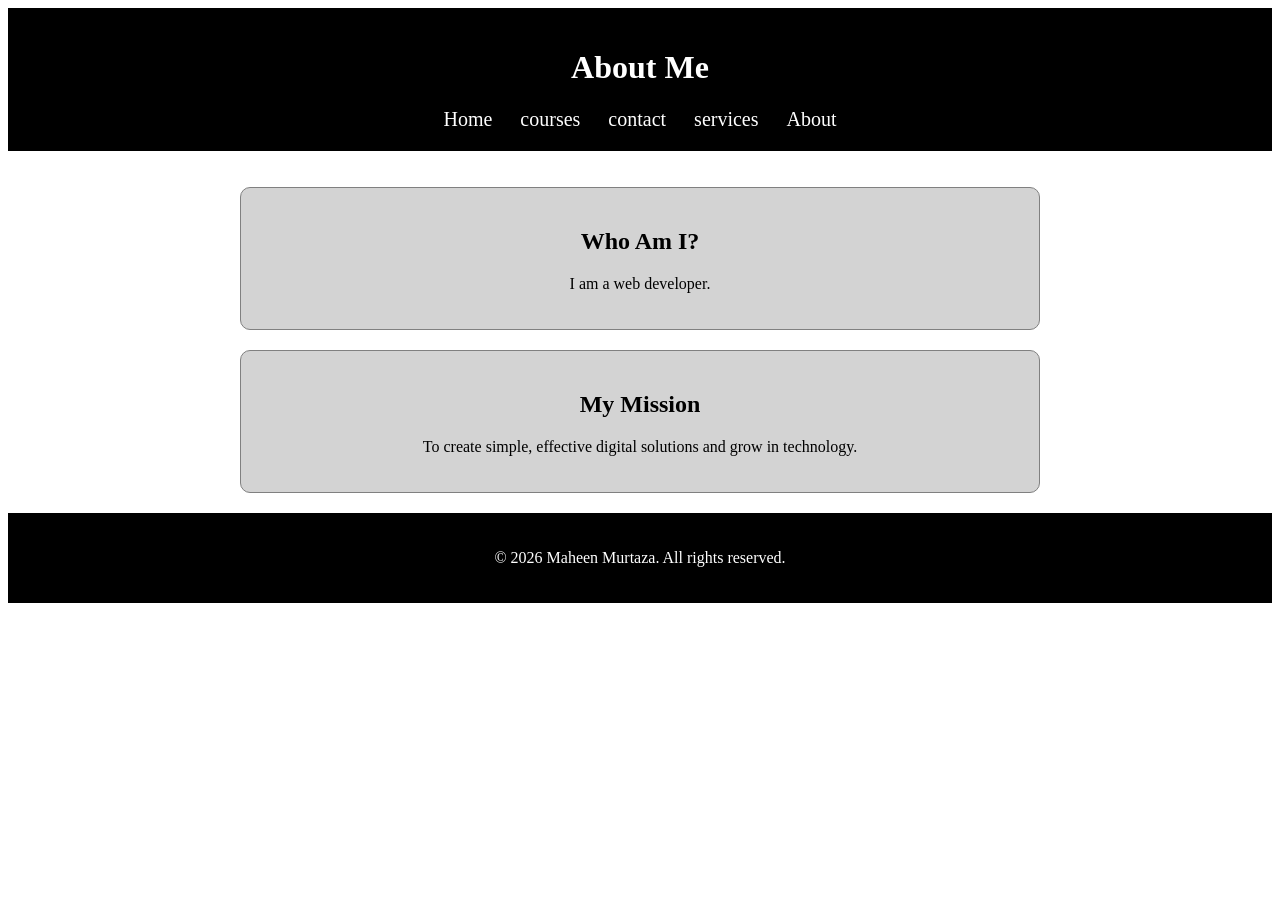
==== about.html @ 32ea38ed "first commit" ====
<!DOCTYPE html>
<html lang="en">
<head>
<link rel="stylesheet" href="style.css">
    <title>Document</title>
</head>
<body>
     <header>
<h1> About Me</h1>
<nav>
<a href="home.html">Home</a>
<a href="courses.html">courses</a>
<a href="contact.html">contact</a>
<a href="services.html">services</a>
<a href="about.html">About</a>
</nav>
</header>
<br><br>
<div class="container0">
    <div class="card">
        <h2>Who Am I?</h2>
        <P>I am a web developer.</P>
    </div>
    <div class="card">
        <h2>My Mission</h2>
        <p>To create simple, effective digital solutions and grow in technology.</p>

    </div>



</div>
<footer>
    <p>&copy; 2026 Maheen Murtaza. All rights reserved.</p>
</footer>
</body>
</html>
---- style.css ----
header {
background-color: black;
color: white;
text-align: center;
padding: 20px;
}
nav a{
    color: white;
    text-decoration: none;
    font-size: 20px;
    margin: 0 12px;
}
nav a:hover{
    color: yellow;
}
button
{
background-color: white;
border: 1px solid black;
font-size: 20px;
margin-left: 10px;
padding: 10px;
}
footer{
    background-color: black;
    color: white;
    text-align: center;
    padding: 20px;
    margin-top: 15px;
}
.container{
max-width: 800px;
margin: auto;
}
.card{
    background-color: lightgrey;
    border: 1px solid gray;
    border-radius: 10px;
    padding: 20px 25px;
    margin-bottom: 20px;
    align-items: center;
    text-align: center;

}
.container0{
max-width: 800px;
margin: auto;
}
.card{
    background-color: lightgrey;
    border: 1px solid gray;
    border-radius: 10px;
    padding: 20px 25px;
    margin-bottom: 20px;
    align-items: center;
    text-align: center;
}
.contact section{
background: white;
padding: 50px 20px;
display: flex;
}
.card{
    
}
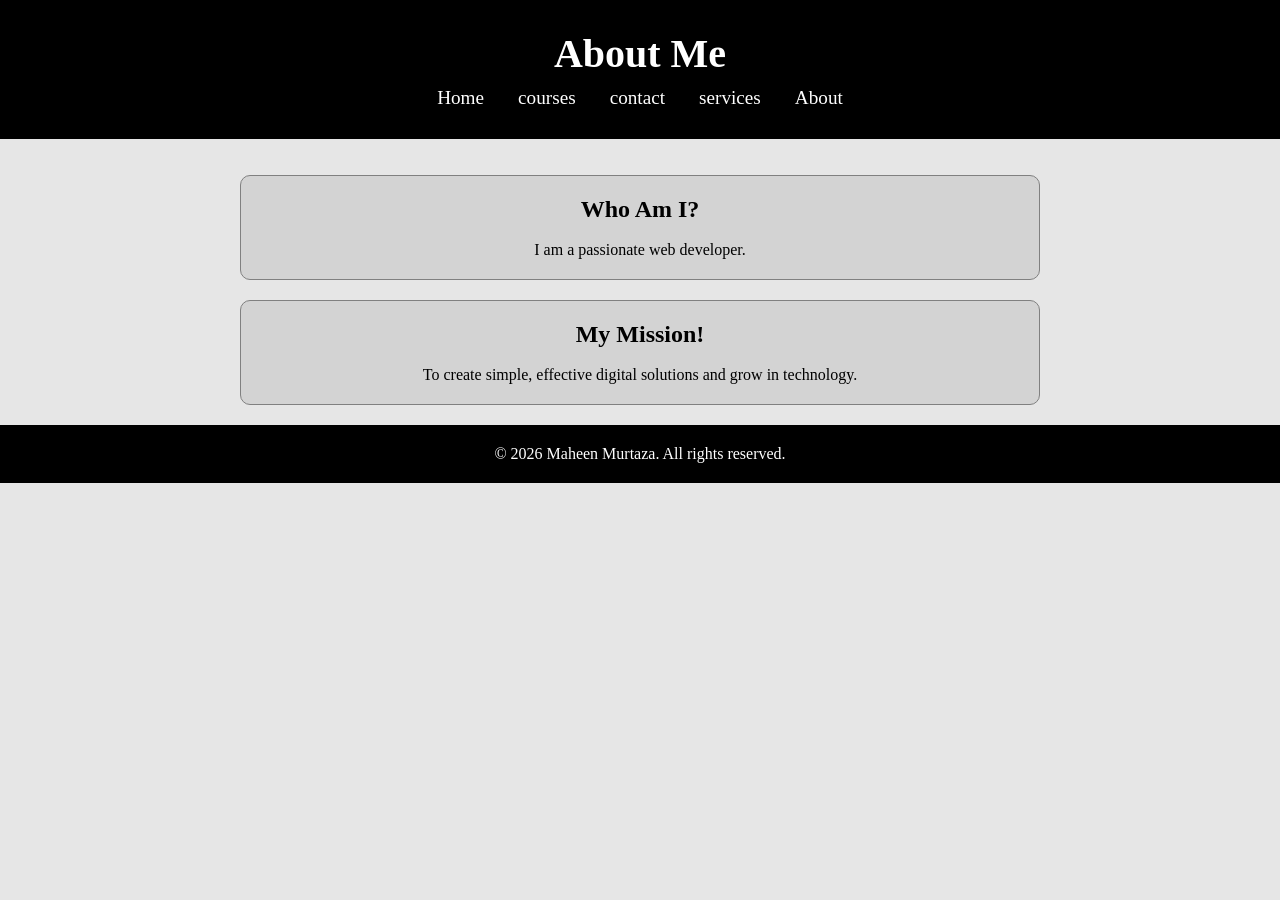
==== commit 8cd7658b: "Add files via upload" ====
--- a/about.html
+++ b/about.html
@@ -1,37 +1,39 @@
-<!DOCTYPE html>
-<html lang="en">
-<head>
-<link rel="stylesheet" href="style.css">
-    <title>Document</title>
-</head>
-<body>
-     <header>
-<h1> About Me</h1>
-<nav>
-<a href="home.html">Home</a>
-<a href="courses.html">courses</a>
-<a href="contact.html">contact</a>
-<a href="services.html">services</a>
-<a href="about.html">About</a>
-</nav>
-</header>
-<br><br>
-<div class="container0">
-    <div class="card">
-        <h2>Who Am I?</h2>
-        <P>I am a web developer.</P>
-    </div>
-    <div class="card">
-        <h2>My Mission</h2>
-        <p>To create simple, effective digital solutions and grow in technology.</p>
-
-    </div>
-
-
-
-</div>
-<footer>
-    <p>&copy; 2026 Maheen Murtaza. All rights reserved.</p>
-</footer>
-</body>
+<!DOCTYPE html>
+<html lang="en">
+<head>
+<link rel="stylesheet" href="style.css">
+    <title>Document</title>
+</head>
+<body>
+     <header>
+<h1> About Me</h1>
+<nav>
+<a href="home.html">Home</a>
+<a href="courses.html">courses</a>
+<a href="contact.html">contact</a>
+<a href="services.html">services</a>
+<a href="about.html">About</a>
+</nav>
+</header>
+<br><br>
+<div class="container0">
+    <div class="card">
+        <h2>Who Am I?</h2>
+        <br>
+        <P>I am a passionate web developer.</P>
+    </div>
+    <div class="card">
+        <h2>My Mission!</h2>
+        <br>
+        <p>To create simple, effective digital solutions and grow in technology.</p>
+
+    </div>
+
+
+
+</div>
+<footer>
+    <p>&copy; 2026 Maheen Murtaza. All rights reserved.</p>
+</footer>
+</body>
 </html>
--- a/style.css
+++ b/style.css
@@ -1,66 +1,225 @@
-header {
-background-color: black;
-color: white;
-text-align: center;
-padding: 20px;
-}
-nav a{
-    color: white;
-    text-decoration: none;
-    font-size: 20px;
-    margin: 0 12px;
-}
-nav a:hover{
-    color: yellow;
-}
-button
-{
-background-color: white;
-border: 1px solid black;
-font-size: 20px;
-margin-left: 10px;
-padding: 10px;
-}
-footer{
-    background-color: black;
-    color: white;
-    text-align: center;
-    padding: 20px;
-    margin-top: 15px;
-}
-.container{
-max-width: 800px;
-margin: auto;
-}
-.card{
-    background-color: lightgrey;
-    border: 1px solid gray;
-    border-radius: 10px;
-    padding: 20px 25px;
-    margin-bottom: 20px;
-    align-items: center;
-    text-align: center;
-
-}
-.container0{
-max-width: 800px;
-margin: auto;
-}
-.card{
-    background-color: lightgrey;
-    border: 1px solid gray;
-    border-radius: 10px;
-    padding: 20px 25px;
-    margin-bottom: 20px;
-    align-items: center;
-    text-align: center;
-}
-.contact section{
-background: white;
-padding: 50px 20px;
-display: flex;
-}
-.card{
-    
-}
+header {
+background-color: black;
+color: white;
+text-align: center;
+padding: 20px;
+}
+nav a{
+    color: white;
+    text-decoration: none;
+    font-size: 20px;
+    margin: 0 12px;
+}
+nav a:hover{
+    color: yellow;
+}
+button
+{
+background-color: white;
+border: 1px solid black;
+font-size: 20px;
+margin-left: 10px;
+padding: 10px;
+}
+footer{
+    background-color: black;
+    color: white;
+    text-align: center;
+    padding: 20px;
+    margin-top: 15px;
+}
+.container{
+max-width: 800px;
+margin: auto;
+}
+.card{
+    background-color: lightgrey;
+    border: 1px solid gray;
+    border-radius: 10px;
+    padding: 20px 25px;
+    margin-bottom: 20px;
+    align-items: center;
+    text-align: center;
+
+}
+.container0{
+max-width: 800px;
+margin: auto;
+}
+.card{
+    background-color: lightgrey;
+    border: 1px solid gray;
+    border-radius: 10px;
+    padding: 20px 25px;
+    margin-bottom: 20px;
+    align-items: center;
+    text-align: center;
+}
+.contact section{
+background: white;
+padding: 50px 20px;
+display: flex;
+}
+* {
+  margin: 0;
+  padding: 0;
+  box-sizing: border-box;
+  font-family: Georgia, 'Times New Roman', Times, serif;
+}
+
+body {
+  background-color: #e6e6e6;
+}
+
+/* Header */
+header {
+  background-color: #000;
+  color: #fff;
+  text-align: center;
+  padding: 30px 0;
+}
+
+header h1 {
+  font-size: 2.5rem;
+  margin-bottom: 10px;
+}
+
+/* Navigation */
+nav a {
+  color: #fff;
+  text-decoration: none;
+  margin: 0 15px;
+  font-size: 1.2rem;
+}
+
+nav a:hover {
+  text-decoration: underline;
+}
+
+/* Section spacing */
+.contact.section {
+  padding: 50px 20px;
+}
+
+.contact-card {
+  background-color: #cfcfcf;
+  max-width: 700px;
+  margin: auto;
+  padding: 30px;
+  border-radius: 12px;
+  border: 1px solid #888;
+  text-align: center;
+}
+
+/* Heading */
+.contact-card h2 {
+  font-size: 2rem;
+  margin-bottom: 20px;
+}
+
+/* Form layout */
+form {
+  display: flex;
+  flex-direction: column;
+  gap: 15px;
+}
+
+/* Inputs */
+input,
+textarea {
+  width: 100%;
+  padding: 12px;
+  border: 1px solid #777;
+  font-size: 1rem;
+}
+
+/* Textarea */
+textarea {
+  resize: none;
+}
+
+/* Button */
+button {
+  width: fit-content;
+  padding: 10px 20px;
+  border: 1px solid #000;
+  background-color: #fff;
+  cursor: pointer;
+  font-size: 1rem;
+  align-self: center;
+}
+/* Reset */
+* {
+  margin: 0;
+  padding: 0;
+  box-sizing: border-box;
+  font-family: Georgia, 'Times New Roman', Times, serif;
+}
+
+/* Body */
+body {
+  background-color: #e6e6e6;
+}
+
+/* Header */
+header {
+  background-color: #000;
+  color: #fff;
+  text-align: center;
+  padding: 30px 0;
+}
+
+header h1 {
+  font-size: 2.5rem;
+  margin-bottom: 10px;
+}
+
+/* Navigation */
+nav a {
+  color: #fff;
+  text-decoration: none;
+  margin: 0 15px;
+  font-size: 1.2rem;
+}
+
+nav a:hover {
+  text-decoration: underline;
+}
+
+/* Section */
+.courses-section {
+  padding: 50px 20px;
+  text-align: center;
+}
+
+.courses-section h2 {
+  font-size: 2rem;
+  margin-bottom: 30px;
+}
+
+/* Container */
+.courses-container {
+  display: flex;
+  flex-direction: column;
+  gap: 25px;
+  max-width: 800px;
+  margin: auto;
+}
+
+/* Cards (same style as About & Contact) */
+.course-card {
+  background-color: #cfcfcf;
+  padding: 25px;
+  border-radius: 12px;
+  border: 1px solid #888;
+}
+
+.course-card h3 {
+  font-size: 1.5rem;
+  margin-bottom: 10px;
+}
+
+.course-card p {
+  font-size: 1rem;
+}
  
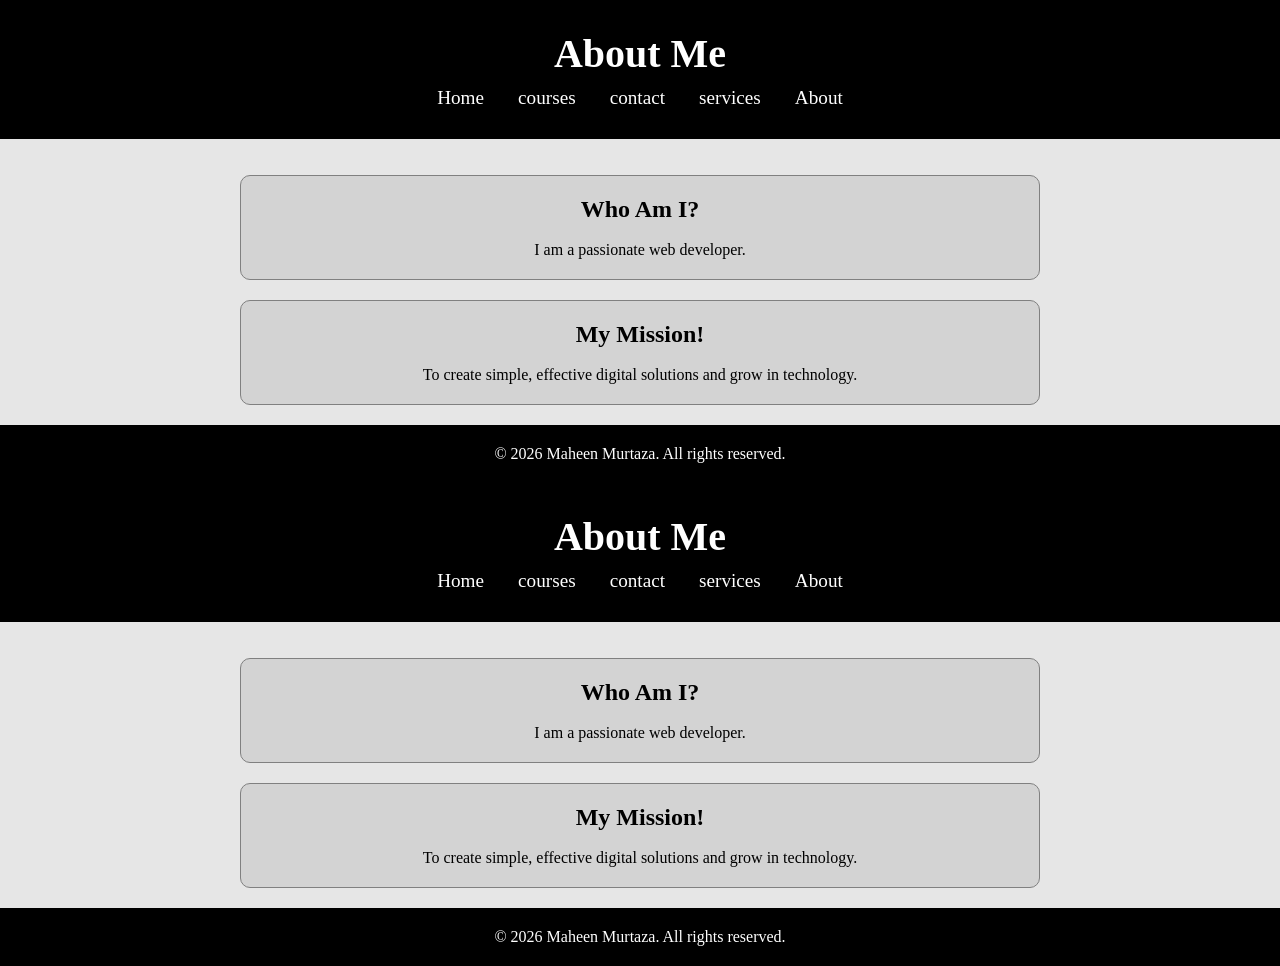
==== commit e5e078de: "Merge branch 'main' of https://github.com/MaheenMurtaza27/Semantic-Portfolio" ====
--- a/about.html
+++ b/about.html
@@ -1,39 +1,78 @@
-<!DOCTYPE html>
-<html lang="en">
-<head>
-<link rel="stylesheet" href="style.css">
-    <title>Document</title>
-</head>
-<body>
-     <header>
-<h1> About Me</h1>
-<nav>
-<a href="home.html">Home</a>
-<a href="courses.html">courses</a>
-<a href="contact.html">contact</a>
-<a href="services.html">services</a>
-<a href="about.html">About</a>
-</nav>
-</header>
-<br><br>
-<div class="container0">
-    <div class="card">
-        <h2>Who Am I?</h2>
-        <br>
-        <P>I am a passionate web developer.</P>
-    </div>
-    <div class="card">
-        <h2>My Mission!</h2>
-        <br>
-        <p>To create simple, effective digital solutions and grow in technology.</p>
-
-    </div>
-
-
-
-</div>
-<footer>
-    <p>&copy; 2026 Maheen Murtaza. All rights reserved.</p>
-</footer>
-</body>
+<HEAD>
+<!DOCTYPE html>
+<html lang="en">
+<head>
+<link rel="stylesheet" href="style.css">
+    <title>Document</title>
+</head>
+<body>
+     <header>
+<h1> About Me</h1>
+<nav>
+<a href="home.html">Home</a>
+<a href="courses.html">courses</a>
+<a href="contact.html">contact</a>
+<a href="services.html">services</a>
+<a href="about.html">About</a>
+</nav>
+</header>
+<br><br>
+<div class="container0">
+    <div class="card">
+        <h2>Who Am I?</h2>
+        <br>
+        <P>I am a passionate web developer.</P>
+    </div>
+    <div class="card">
+        <h2>My Mission!</h2>
+        <br>
+        <p>To create simple, effective digital solutions and grow in technology.</p>
+
+    </div>
+
+
+
+</div>
+<footer>
+    <p>&copy; 2026 Maheen Murtaza. All rights reserved.</p>
+</footer>
+</body>
+<!DOCTYPE html>
+<html lang="en">
+<head>
+<link rel="stylesheet" href="style.css">
+    <title>Document</title>
+</head>
+<body>
+     <header>
+<h1> About Me</h1>
+<nav>
+<a href="home.html">Home</a>
+<a href="courses.html">courses</a>
+<a href="contact.html">contact</a>
+<a href="services.html">services</a>
+<a href="about.html">About</a>
+</nav>
+</header>
+<br><br>
+<div class="container0">
+    <div class="card">
+        <h2>Who Am I?</h2>
+        <br>
+        <P>I am a passionate web developer.</P>
+    </div>
+    <div class="card">
+        <h2>My Mission!</h2>
+        <br>
+        <p>To create simple, effective digital solutions and grow in technology.</p>
+
+    </div>
+
+
+
+</div>
+<footer>
+    <p>&copy; 2026 Maheen Murtaza. All rights reserved.</p>
+</footer>
+</body>
 </html>
--- a/style.css
+++ b/style.css
@@ -1,225 +1,449 @@
-header {
-background-color: black;
-color: white;
-text-align: center;
-padding: 20px;
-}
-nav a{
-    color: white;
-    text-decoration: none;
-    font-size: 20px;
-    margin: 0 12px;
-}
-nav a:hover{
-    color: yellow;
-}
-button
-{
-background-color: white;
-border: 1px solid black;
-font-size: 20px;
-margin-left: 10px;
-padding: 10px;
-}
-footer{
-    background-color: black;
-    color: white;
-    text-align: center;
-    padding: 20px;
-    margin-top: 15px;
-}
-.container{
-max-width: 800px;
-margin: auto;
-}
-.card{
-    background-color: lightgrey;
-    border: 1px solid gray;
-    border-radius: 10px;
-    padding: 20px 25px;
-    margin-bottom: 20px;
-    align-items: center;
-    text-align: center;
-
-}
-.container0{
-max-width: 800px;
-margin: auto;
-}
-.card{
-    background-color: lightgrey;
-    border: 1px solid gray;
-    border-radius: 10px;
-    padding: 20px 25px;
-    margin-bottom: 20px;
-    align-items: center;
-    text-align: center;
-}
-.contact section{
-background: white;
-padding: 50px 20px;
-display: flex;
-}
-* {
-  margin: 0;
-  padding: 0;
-  box-sizing: border-box;
-  font-family: Georgia, 'Times New Roman', Times, serif;
-}
-
-body {
-  background-color: #e6e6e6;
-}
-
-/* Header */
-header {
-  background-color: #000;
-  color: #fff;
-  text-align: center;
-  padding: 30px 0;
-}
-
-header h1 {
-  font-size: 2.5rem;
-  margin-bottom: 10px;
-}
-
-/* Navigation */
-nav a {
-  color: #fff;
-  text-decoration: none;
-  margin: 0 15px;
-  font-size: 1.2rem;
-}
-
-nav a:hover {
-  text-decoration: underline;
-}
-
-/* Section spacing */
-.contact.section {
-  padding: 50px 20px;
-}
-
-.contact-card {
-  background-color: #cfcfcf;
-  max-width: 700px;
-  margin: auto;
-  padding: 30px;
-  border-radius: 12px;
-  border: 1px solid #888;
-  text-align: center;
-}
-
-/* Heading */
-.contact-card h2 {
-  font-size: 2rem;
-  margin-bottom: 20px;
-}
-
-/* Form layout */
-form {
-  display: flex;
-  flex-direction: column;
-  gap: 15px;
-}
-
-/* Inputs */
-input,
-textarea {
-  width: 100%;
-  padding: 12px;
-  border: 1px solid #777;
-  font-size: 1rem;
-}
-
-/* Textarea */
-textarea {
-  resize: none;
-}
-
-/* Button */
-button {
-  width: fit-content;
-  padding: 10px 20px;
-  border: 1px solid #000;
-  background-color: #fff;
-  cursor: pointer;
-  font-size: 1rem;
-  align-self: center;
-}
-/* Reset */
-* {
-  margin: 0;
-  padding: 0;
-  box-sizing: border-box;
-  font-family: Georgia, 'Times New Roman', Times, serif;
-}
-
-/* Body */
-body {
-  background-color: #e6e6e6;
-}
-
-/* Header */
-header {
-  background-color: #000;
-  color: #fff;
-  text-align: center;
-  padding: 30px 0;
-}
-
-header h1 {
-  font-size: 2.5rem;
-  margin-bottom: 10px;
-}
-
-/* Navigation */
-nav a {
-  color: #fff;
-  text-decoration: none;
-  margin: 0 15px;
-  font-size: 1.2rem;
-}
-
-nav a:hover {
-  text-decoration: underline;
-}
-
-/* Section */
-.courses-section {
-  padding: 50px 20px;
-  text-align: center;
-}
-
-.courses-section h2 {
-  font-size: 2rem;
-  margin-bottom: 30px;
-}
-
-/* Container */
-.courses-container {
-  display: flex;
-  flex-direction: column;
-  gap: 25px;
-  max-width: 800px;
-  margin: auto;
-}
-
-/* Cards (same style as About & Contact) */
-.course-card {
-  background-color: #cfcfcf;
-  padding: 25px;
-  border-radius: 12px;
-  border: 1px solid #888;
-}
-
-.course-card h3 {
-  font-size: 1.5rem;
-  margin-bottom: 10px;
-}
-
-.course-card p {
-  font-size: 1rem;
-}
+header {
+background-color: black;
+color: white;
+text-align: center;
+padding: 20px;
+}
+nav a{
+    color: white;
+    text-decoration: none;
+    font-size: 20px;
+    margin: 0 12px;
+}
+nav a:hover{
+    color: yellow;
+}
+button
+{
+background-color: white;
+border: 1px solid black;
+font-size: 20px;
+margin-left: 10px;
+padding: 10px;
+}
+footer{
+    background-color: black;
+    color: white;
+    text-align: center;
+    padding: 20px;
+    margin-top: 15px;
+}
+.container{
+max-width: 800px;
+margin: auto;
+}
+.card{
+    background-color: lightgrey;
+    border: 1px solid gray;
+    border-radius: 10px;
+    padding: 20px 25px;
+    margin-bottom: 20px;
+    align-items: center;
+    text-align: center;
+
+}
+.container0{
+max-width: 800px;
+margin: auto;
+}
+.card{
+    background-color: lightgrey;
+    border: 1px solid gray;
+    border-radius: 10px;
+    padding: 20px 25px;
+    margin-bottom: 20px;
+    align-items: center;
+    text-align: center;
+}
+.contact section{
+background: white;
+padding: 50px 20px;
+display: flex;
+}
+* {
+  margin: 0;
+  padding: 0;
+  box-sizing: border-box;
+  font-family: Georgia, 'Times New Roman', Times, serif;
+}
+
+body {
+  background-color: #e6e6e6;
+}
+
+/* Header */
+header {
+  background-color: #000;
+  color: #fff;
+  text-align: center;
+  padding: 30px 0;
+}
+
+header h1 {
+  font-size: 2.5rem;
+  margin-bottom: 10px;
+}
+
+/* Navigation */
+nav a {
+  color: #fff;
+  text-decoration: none;
+  margin: 0 15px;
+  font-size: 1.2rem;
+}
+
+nav a:hover {
+  text-decoration: underline;
+}
+
+/* Section spacing */
+.contact.section {
+  padding: 50px 20px;
+}
+
+.contact-card {
+  background-color: #cfcfcf;
+  max-width: 700px;
+  margin: auto;
+  padding: 30px;
+  border-radius: 12px;
+  border: 1px solid #888;
+  text-align: center;
+}
+
+/* Heading */
+.contact-card h2 {
+  font-size: 2rem;
+  margin-bottom: 20px;
+}
+
+/* Form layout */
+form {
+  display: flex;
+  flex-direction: column;
+  gap: 15px;
+}
+
+/* Inputs */
+input,
+textarea {
+  width: 100%;
+  padding: 12px;
+  border: 1px solid #777;
+  font-size: 1rem;
+}
+
+/* Textarea */
+textarea {
+  resize: none;
+}
+
+/* Button */
+button {
+  width: fit-content;
+  padding: 10px 20px;
+  border: 1px solid #000;
+  background-color: #fff;
+  cursor: pointer;
+  font-size: 1rem;
+  align-self: center;
+}
+/* Reset */
+* {
+  margin: 0;
+  padding: 0;
+  box-sizing: border-box;
+  font-family: Georgia, 'Times New Roman', Times, serif;
+}
+
+/* Body */
+body {
+  background-color: #e6e6e6;
+}
+
+/* Header */
+header {
+  background-color: #000;
+  color: #fff;
+  text-align: center;
+  padding: 30px 0;
+}
+
+header h1 {
+  font-size: 2.5rem;
+  margin-bottom: 10px;
+}
+
+/* Navigation */
+nav a {
+  color: #fff;
+  text-decoration: none;
+  margin: 0 15px;
+  font-size: 1.2rem;
+}
+
+nav a:hover {
+  text-decoration: underline;
+}
+
+/* Section */
+.courses-section {
+  padding: 50px 20px;
+  text-align: center;
+}
+
+.courses-section h2 {
+  font-size: 2rem;
+  margin-bottom: 30px;
+}
+
+/* Container */
+.courses-container {
+  display: flex;
+  flex-direction: column;
+  gap: 25px;
+  max-width: 800px;
+  margin: auto;
+}
+
+/* Cards (same style as About & Contact) */
+.course-card {
+  background-color: #cfcfcf;
+  padding: 25px;
+  border-radius: 12px;
+  border: 1px solid #888;
+}
+
+.course-card h3 {
+  font-size: 1.5rem;
+  margin-bottom: 10px;
+}
+
+.course-card p {
+  font-size: 1rem;
+}
+header {
+background-color: black;
+color: white;
+text-align: center;
+padding: 20px;
+}
+nav a{
+    color: white;
+    text-decoration: none;
+    font-size: 20px;
+    margin: 0 12px;
+}
+nav a:hover{
+    color: yellow;
+}
+button
+{
+background-color: white;
+border: 1px solid black;
+font-size: 20px;
+margin-left: 10px;
+padding: 10px;
+}
+footer{
+    background-color: black;
+    color: white;
+    text-align: center;
+    padding: 20px;
+    margin-top: 15px;
+}
+.container{
+max-width: 800px;
+margin: auto;
+}
+.card{
+    background-color: lightgrey;
+    border: 1px solid gray;
+    border-radius: 10px;
+    padding: 20px 25px;
+    margin-bottom: 20px;
+    align-items: center;
+    text-align: center;
+
+}
+.container0{
+max-width: 800px;
+margin: auto;
+}
+.card{
+    background-color: lightgrey;
+    border: 1px solid gray;
+    border-radius: 10px;
+    padding: 20px 25px;
+    margin-bottom: 20px;
+    align-items: center;
+    text-align: center;
+}
+.contact section{
+background: white;
+padding: 50px 20px;
+display: flex;
+}
+* {
+  margin: 0;
+  padding: 0;
+  box-sizing: border-box;
+  font-family: Georgia, 'Times New Roman', Times, serif;
+}
+
+body {
+  background-color: #e6e6e6;
+}
+
+/* Header */
+header {
+  background-color: #000;
+  color: #fff;
+  text-align: center;
+  padding: 30px 0;
+}
+
+header h1 {
+  font-size: 2.5rem;
+  margin-bottom: 10px;
+}
+
+/* Navigation */
+nav a {
+  color: #fff;
+  text-decoration: none;
+  margin: 0 15px;
+  font-size: 1.2rem;
+}
+
+nav a:hover {
+  text-decoration: underline;
+}
+
+/* Section spacing */
+.contact.section {
+  padding: 50px 20px;
+}
+
+.contact-card {
+  background-color: #cfcfcf;
+  max-width: 700px;
+  margin: auto;
+  padding: 30px;
+  border-radius: 12px;
+  border: 1px solid #888;
+  text-align: center;
+}
+
+/* Heading */
+.contact-card h2 {
+  font-size: 2rem;
+  margin-bottom: 20px;
+}
+
+/* Form layout */
+form {
+  display: flex;
+  flex-direction: column;
+  gap: 15px;
+}
+
+/* Inputs */
+input,
+textarea {
+  width: 100%;
+  padding: 12px;
+  border: 1px solid #777;
+  font-size: 1rem;
+}
+
+/* Textarea */
+textarea {
+  resize: none;
+}
+
+/* Button */
+button {
+  width: fit-content;
+  padding: 10px 20px;
+  border: 1px solid #000;
+  background-color: #fff;
+  cursor: pointer;
+  font-size: 1rem;
+  align-self: center;
+}
+/* Reset */
+* {
+  margin: 0;
+  padding: 0;
+  box-sizing: border-box;
+  font-family: Georgia, 'Times New Roman', Times, serif;
+}
+
+/* Body */
+body {
+  background-color: #e6e6e6;
+}
+
+/* Header */
+header {
+  background-color: #000;
+  color: #fff;
+  text-align: center;
+  padding: 30px 0;
+}
+
+header h1 {
+  font-size: 2.5rem;
+  margin-bottom: 10px;
+}
+
+/* Navigation */
+nav a {
+  color: #fff;
+  text-decoration: none;
+  margin: 0 15px;
+  font-size: 1.2rem;
+}
+
+nav a:hover {
+  text-decoration: underline;
+}
+
+/* Section */
+.courses-section {
+  padding: 50px 20px;
+  text-align: center;
+}
+
+.courses-section h2 {
+  font-size: 2rem;
+  margin-bottom: 30px;
+}
+
+/* Container */
+.courses-container {
+  display: flex;
+  flex-direction: column;
+  gap: 25px;
+  max-width: 800px;
+  margin: auto;
+}
+
+/* Cards (same style as About & Contact) */
+.course-card {
+  background-color: #cfcfcf;
+  padding: 25px;
+  border-radius: 12px;
+  border: 1px solid #888;
+}
+
+.course-card h3 {
+  font-size: 1.5rem;
+  margin-bottom: 10px;
+}
+
+.course-card p {
+  font-size: 1rem;
+}
  
--- a/style.css
+++ b/style.css
@@ -1,225 +1,449 @@
-header {
-background-color: black;
-color: white;
-text-align: center;
-padding: 20px;
-}
-nav a{
-    color: white;
-    text-decoration: none;
-    font-size: 20px;
-    margin: 0 12px;
-}
-nav a:hover{
-    color: yellow;
-}
-button
-{
-background-color: white;
-border: 1px solid black;
-font-size: 20px;
-margin-left: 10px;
-padding: 10px;
-}
-footer{
-    background-color: black;
-    color: white;
-    text-align: center;
-    padding: 20px;
-    margin-top: 15px;
-}
-.container{
-max-width: 800px;
-margin: auto;
-}
-.card{
-    background-color: lightgrey;
-    border: 1px solid gray;
-    border-radius: 10px;
-    padding: 20px 25px;
-    margin-bottom: 20px;
-    align-items: center;
-    text-align: center;
-
-}
-.container0{
-max-width: 800px;
-margin: auto;
-}
-.card{
-    background-color: lightgrey;
-    border: 1px solid gray;
-    border-radius: 10px;
-    padding: 20px 25px;
-    margin-bottom: 20px;
-    align-items: center;
-    text-align: center;
-}
-.contact section{
-background: white;
-padding: 50px 20px;
-display: flex;
-}
-* {
-  margin: 0;
-  padding: 0;
-  box-sizing: border-box;
-  font-family: Georgia, 'Times New Roman', Times, serif;
-}
-
-body {
-  background-color: #e6e6e6;
-}
-
-/* Header */
-header {
-  background-color: #000;
-  color: #fff;
-  text-align: center;
-  padding: 30px 0;
-}
-
-header h1 {
-  font-size: 2.5rem;
-  margin-bottom: 10px;
-}
-
-/* Navigation */
-nav a {
-  color: #fff;
-  text-decoration: none;
-  margin: 0 15px;
-  font-size: 1.2rem;
-}
-
-nav a:hover {
-  text-decoration: underline;
-}
-
-/* Section spacing */
-.contact.section {
-  padding: 50px 20px;
-}
-
-.contact-card {
-  background-color: #cfcfcf;
-  max-width: 700px;
-  margin: auto;
-  padding: 30px;
-  border-radius: 12px;
-  border: 1px solid #888;
-  text-align: center;
-}
-
-/* Heading */
-.contact-card h2 {
-  font-size: 2rem;
-  margin-bottom: 20px;
-}
-
-/* Form layout */
-form {
-  display: flex;
-  flex-direction: column;
-  gap: 15px;
-}
-
-/* Inputs */
-input,
-textarea {
-  width: 100%;
-  padding: 12px;
-  border: 1px solid #777;
-  font-size: 1rem;
-}
-
-/* Textarea */
-textarea {
-  resize: none;
-}
-
-/* Button */
-button {
-  width: fit-content;
-  padding: 10px 20px;
-  border: 1px solid #000;
-  background-color: #fff;
-  cursor: pointer;
-  font-size: 1rem;
-  align-self: center;
-}
-/* Reset */
-* {
-  margin: 0;
-  padding: 0;
-  box-sizing: border-box;
-  font-family: Georgia, 'Times New Roman', Times, serif;
-}
-
-/* Body */
-body {
-  background-color: #e6e6e6;
-}
-
-/* Header */
-header {
-  background-color: #000;
-  color: #fff;
-  text-align: center;
-  padding: 30px 0;
-}
-
-header h1 {
-  font-size: 2.5rem;
-  margin-bottom: 10px;
-}
-
-/* Navigation */
-nav a {
-  color: #fff;
-  text-decoration: none;
-  margin: 0 15px;
-  font-size: 1.2rem;
-}
-
-nav a:hover {
-  text-decoration: underline;
-}
-
-/* Section */
-.courses-section {
-  padding: 50px 20px;
-  text-align: center;
-}
-
-.courses-section h2 {
-  font-size: 2rem;
-  margin-bottom: 30px;
-}
-
-/* Container */
-.courses-container {
-  display: flex;
-  flex-direction: column;
-  gap: 25px;
-  max-width: 800px;
-  margin: auto;
-}
-
-/* Cards (same style as About & Contact) */
-.course-card {
-  background-color: #cfcfcf;
-  padding: 25px;
-  border-radius: 12px;
-  border: 1px solid #888;
-}
-
-.course-card h3 {
-  font-size: 1.5rem;
-  margin-bottom: 10px;
-}
-
-.course-card p {
-  font-size: 1rem;
-}
+header {
+background-color: black;
+color: white;
+text-align: center;
+padding: 20px;
+}
+nav a{
+    color: white;
+    text-decoration: none;
+    font-size: 20px;
+    margin: 0 12px;
+}
+nav a:hover{
+    color: yellow;
+}
+button
+{
+background-color: white;
+border: 1px solid black;
+font-size: 20px;
+margin-left: 10px;
+padding: 10px;
+}
+footer{
+    background-color: black;
+    color: white;
+    text-align: center;
+    padding: 20px;
+    margin-top: 15px;
+}
+.container{
+max-width: 800px;
+margin: auto;
+}
+.card{
+    background-color: lightgrey;
+    border: 1px solid gray;
+    border-radius: 10px;
+    padding: 20px 25px;
+    margin-bottom: 20px;
+    align-items: center;
+    text-align: center;
+
+}
+.container0{
+max-width: 800px;
+margin: auto;
+}
+.card{
+    background-color: lightgrey;
+    border: 1px solid gray;
+    border-radius: 10px;
+    padding: 20px 25px;
+    margin-bottom: 20px;
+    align-items: center;
+    text-align: center;
+}
+.contact section{
+background: white;
+padding: 50px 20px;
+display: flex;
+}
+* {
+  margin: 0;
+  padding: 0;
+  box-sizing: border-box;
+  font-family: Georgia, 'Times New Roman', Times, serif;
+}
+
+body {
+  background-color: #e6e6e6;
+}
+
+/* Header */
+header {
+  background-color: #000;
+  color: #fff;
+  text-align: center;
+  padding: 30px 0;
+}
+
+header h1 {
+  font-size: 2.5rem;
+  margin-bottom: 10px;
+}
+
+/* Navigation */
+nav a {
+  color: #fff;
+  text-decoration: none;
+  margin: 0 15px;
+  font-size: 1.2rem;
+}
+
+nav a:hover {
+  text-decoration: underline;
+}
+
+/* Section spacing */
+.contact.section {
+  padding: 50px 20px;
+}
+
+.contact-card {
+  background-color: #cfcfcf;
+  max-width: 700px;
+  margin: auto;
+  padding: 30px;
+  border-radius: 12px;
+  border: 1px solid #888;
+  text-align: center;
+}
+
+/* Heading */
+.contact-card h2 {
+  font-size: 2rem;
+  margin-bottom: 20px;
+}
+
+/* Form layout */
+form {
+  display: flex;
+  flex-direction: column;
+  gap: 15px;
+}
+
+/* Inputs */
+input,
+textarea {
+  width: 100%;
+  padding: 12px;
+  border: 1px solid #777;
+  font-size: 1rem;
+}
+
+/* Textarea */
+textarea {
+  resize: none;
+}
+
+/* Button */
+button {
+  width: fit-content;
+  padding: 10px 20px;
+  border: 1px solid #000;
+  background-color: #fff;
+  cursor: pointer;
+  font-size: 1rem;
+  align-self: center;
+}
+/* Reset */
+* {
+  margin: 0;
+  padding: 0;
+  box-sizing: border-box;
+  font-family: Georgia, 'Times New Roman', Times, serif;
+}
+
+/* Body */
+body {
+  background-color: #e6e6e6;
+}
+
+/* Header */
+header {
+  background-color: #000;
+  color: #fff;
+  text-align: center;
+  padding: 30px 0;
+}
+
+header h1 {
+  font-size: 2.5rem;
+  margin-bottom: 10px;
+}
+
+/* Navigation */
+nav a {
+  color: #fff;
+  text-decoration: none;
+  margin: 0 15px;
+  font-size: 1.2rem;
+}
+
+nav a:hover {
+  text-decoration: underline;
+}
+
+/* Section */
+.courses-section {
+  padding: 50px 20px;
+  text-align: center;
+}
+
+.courses-section h2 {
+  font-size: 2rem;
+  margin-bottom: 30px;
+}
+
+/* Container */
+.courses-container {
+  display: flex;
+  flex-direction: column;
+  gap: 25px;
+  max-width: 800px;
+  margin: auto;
+}
+
+/* Cards (same style as About & Contact) */
+.course-card {
+  background-color: #cfcfcf;
+  padding: 25px;
+  border-radius: 12px;
+  border: 1px solid #888;
+}
+
+.course-card h3 {
+  font-size: 1.5rem;
+  margin-bottom: 10px;
+}
+
+.course-card p {
+  font-size: 1rem;
+}
+header {
+background-color: black;
+color: white;
+text-align: center;
+padding: 20px;
+}
+nav a{
+    color: white;
+    text-decoration: none;
+    font-size: 20px;
+    margin: 0 12px;
+}
+nav a:hover{
+    color: yellow;
+}
+button
+{
+background-color: white;
+border: 1px solid black;
+font-size: 20px;
+margin-left: 10px;
+padding: 10px;
+}
+footer{
+    background-color: black;
+    color: white;
+    text-align: center;
+    padding: 20px;
+    margin-top: 15px;
+}
+.container{
+max-width: 800px;
+margin: auto;
+}
+.card{
+    background-color: lightgrey;
+    border: 1px solid gray;
+    border-radius: 10px;
+    padding: 20px 25px;
+    margin-bottom: 20px;
+    align-items: center;
+    text-align: center;
+
+}
+.container0{
+max-width: 800px;
+margin: auto;
+}
+.card{
+    background-color: lightgrey;
+    border: 1px solid gray;
+    border-radius: 10px;
+    padding: 20px 25px;
+    margin-bottom: 20px;
+    align-items: center;
+    text-align: center;
+}
+.contact section{
+background: white;
+padding: 50px 20px;
+display: flex;
+}
+* {
+  margin: 0;
+  padding: 0;
+  box-sizing: border-box;
+  font-family: Georgia, 'Times New Roman', Times, serif;
+}
+
+body {
+  background-color: #e6e6e6;
+}
+
+/* Header */
+header {
+  background-color: #000;
+  color: #fff;
+  text-align: center;
+  padding: 30px 0;
+}
+
+header h1 {
+  font-size: 2.5rem;
+  margin-bottom: 10px;
+}
+
+/* Navigation */
+nav a {
+  color: #fff;
+  text-decoration: none;
+  margin: 0 15px;
+  font-size: 1.2rem;
+}
+
+nav a:hover {
+  text-decoration: underline;
+}
+
+/* Section spacing */
+.contact.section {
+  padding: 50px 20px;
+}
+
+.contact-card {
+  background-color: #cfcfcf;
+  max-width: 700px;
+  margin: auto;
+  padding: 30px;
+  border-radius: 12px;
+  border: 1px solid #888;
+  text-align: center;
+}
+
+/* Heading */
+.contact-card h2 {
+  font-size: 2rem;
+  margin-bottom: 20px;
+}
+
+/* Form layout */
+form {
+  display: flex;
+  flex-direction: column;
+  gap: 15px;
+}
+
+/* Inputs */
+input,
+textarea {
+  width: 100%;
+  padding: 12px;
+  border: 1px solid #777;
+  font-size: 1rem;
+}
+
+/* Textarea */
+textarea {
+  resize: none;
+}
+
+/* Button */
+button {
+  width: fit-content;
+  padding: 10px 20px;
+  border: 1px solid #000;
+  background-color: #fff;
+  cursor: pointer;
+  font-size: 1rem;
+  align-self: center;
+}
+/* Reset */
+* {
+  margin: 0;
+  padding: 0;
+  box-sizing: border-box;
+  font-family: Georgia, 'Times New Roman', Times, serif;
+}
+
+/* Body */
+body {
+  background-color: #e6e6e6;
+}
+
+/* Header */
+header {
+  background-color: #000;
+  color: #fff;
+  text-align: center;
+  padding: 30px 0;
+}
+
+header h1 {
+  font-size: 2.5rem;
+  margin-bottom: 10px;
+}
+
+/* Navigation */
+nav a {
+  color: #fff;
+  text-decoration: none;
+  margin: 0 15px;
+  font-size: 1.2rem;
+}
+
+nav a:hover {
+  text-decoration: underline;
+}
+
+/* Section */
+.courses-section {
+  padding: 50px 20px;
+  text-align: center;
+}
+
+.courses-section h2 {
+  font-size: 2rem;
+  margin-bottom: 30px;
+}
+
+/* Container */
+.courses-container {
+  display: flex;
+  flex-direction: column;
+  gap: 25px;
+  max-width: 800px;
+  margin: auto;
+}
+
+/* Cards (same style as About & Contact) */
+.course-card {
+  background-color: #cfcfcf;
+  padding: 25px;
+  border-radius: 12px;
+  border: 1px solid #888;
+}
+
+.course-card h3 {
+  font-size: 1.5rem;
+  margin-bottom: 10px;
+}
+
+.course-card p {
+  font-size: 1rem;
+}
  
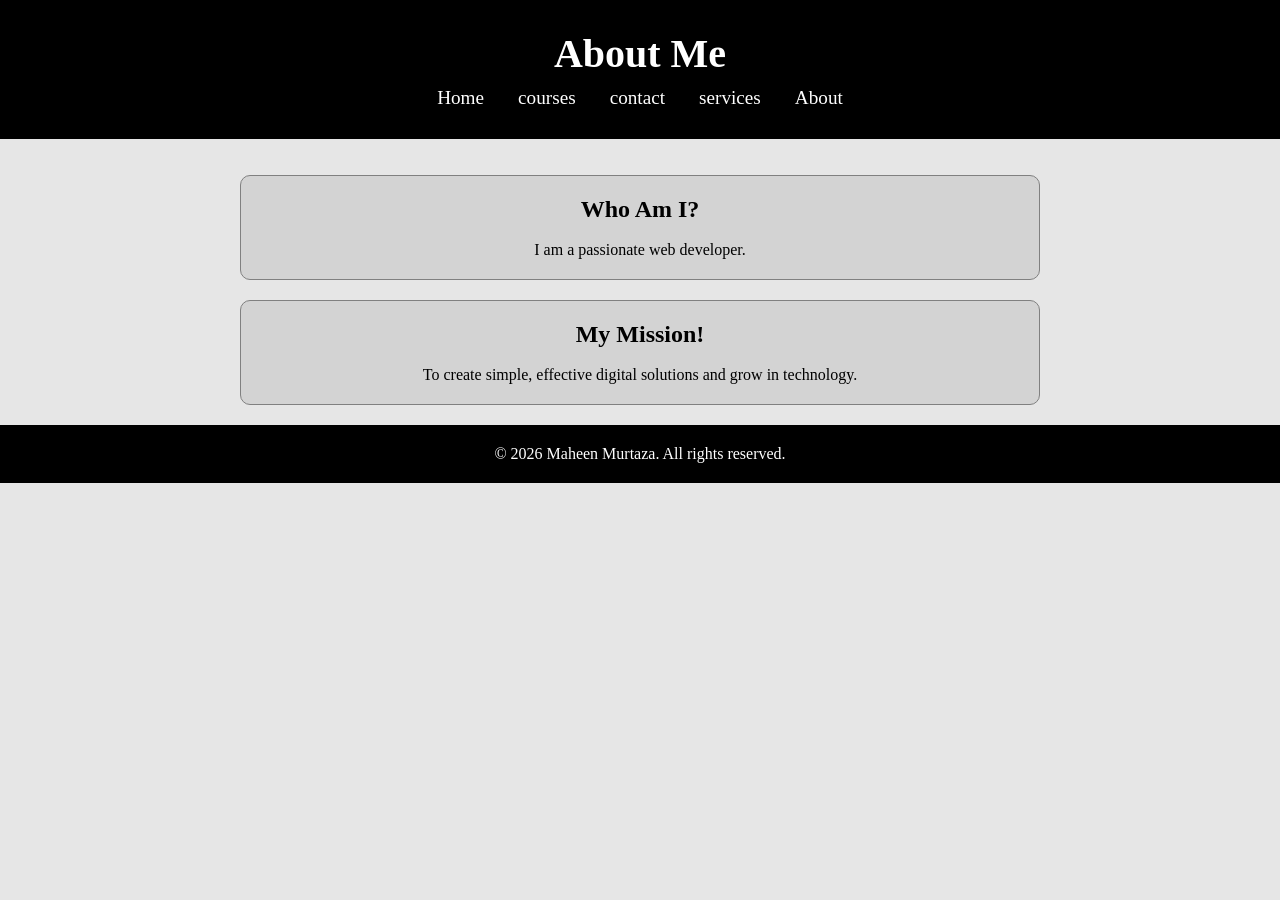
==== commit 2a060671: "Updated files" ====
--- a/about.html
+++ b/about.html
@@ -37,42 +37,3 @@
     <p>&copy; 2026 Maheen Murtaza. All rights reserved.</p>
 </footer>
 </body>
-<!DOCTYPE html>
-<html lang="en">
-<head>
-<link rel="stylesheet" href="style.css">
-    <title>Document</title>
-</head>
-<body>
-     <header>
-<h1> About Me</h1>
-<nav>
-<a href="home.html">Home</a>
-<a href="courses.html">courses</a>
-<a href="contact.html">contact</a>
-<a href="services.html">services</a>
-<a href="about.html">About</a>
-</nav>
-</header>
-<br><br>
-<div class="container0">
-    <div class="card">
-        <h2>Who Am I?</h2>
-        <br>
-        <P>I am a passionate web developer.</P>
-    </div>
-    <div class="card">
-        <h2>My Mission!</h2>
-        <br>
-        <p>To create simple, effective digital solutions and grow in technology.</p>
-
-    </div>
-
-
-
-</div>
-<footer>
-    <p>&copy; 2026 Maheen Murtaza. All rights reserved.</p>
-</footer>
-</body>
-</html>
